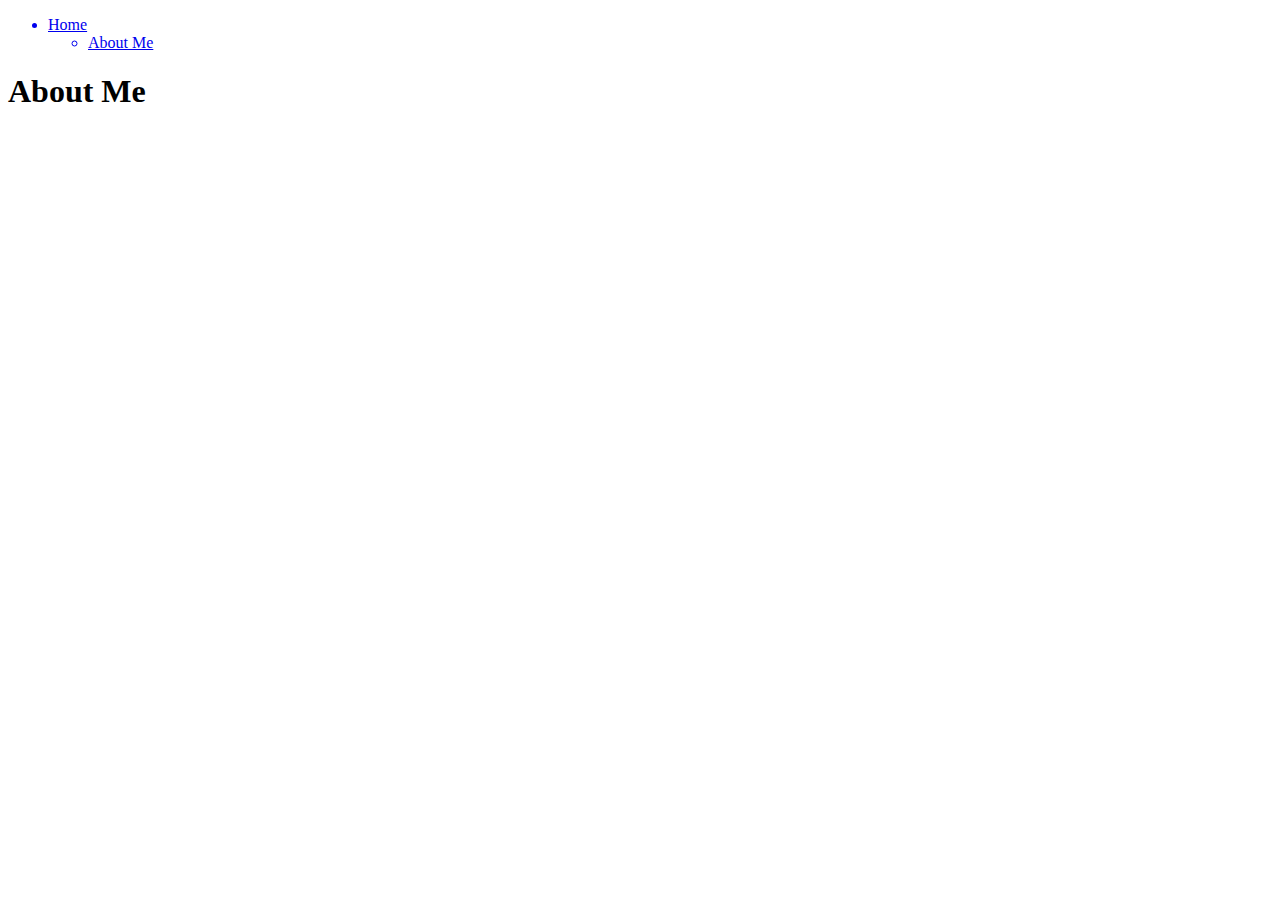
==== aboutme.html @ f13f3d1b "Create aboutme.html" ====
<!DOCTYPE html>
<html>
  <head> 
    <title>About Me </title>
  </head>
  <header>
    <nav>
      <ul> <a href="./index.html"><li>Home</li></a>
        <ul> <a href="./aboutme.html"><li>About Me</li></a>
        </ul>
        </nav>
      </header>
    <body>
      <h1> About Me </h1>
      <p> 
      </p>
    </body>
    <footer>
    </footer>
    </html>
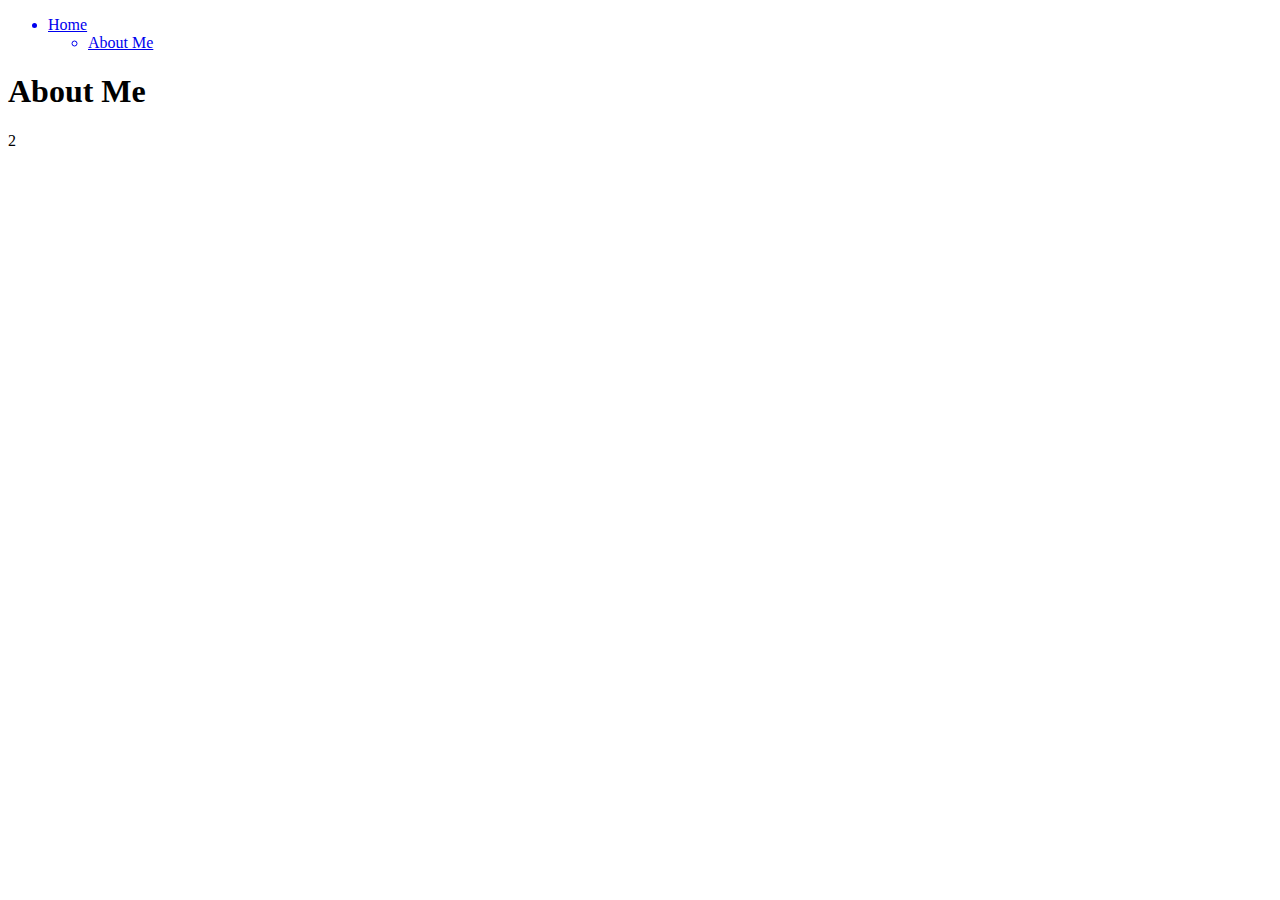
==== commit fcbd6077: "Update aboutme.html" ====
--- a/aboutme.html
+++ b/aboutme.html
@@ -12,7 +12,7 @@
       </header>
     <body>
       <h1> About Me </h1>
-      <p> 
+      <p> 2
       </p>
     </body>
     <footer>
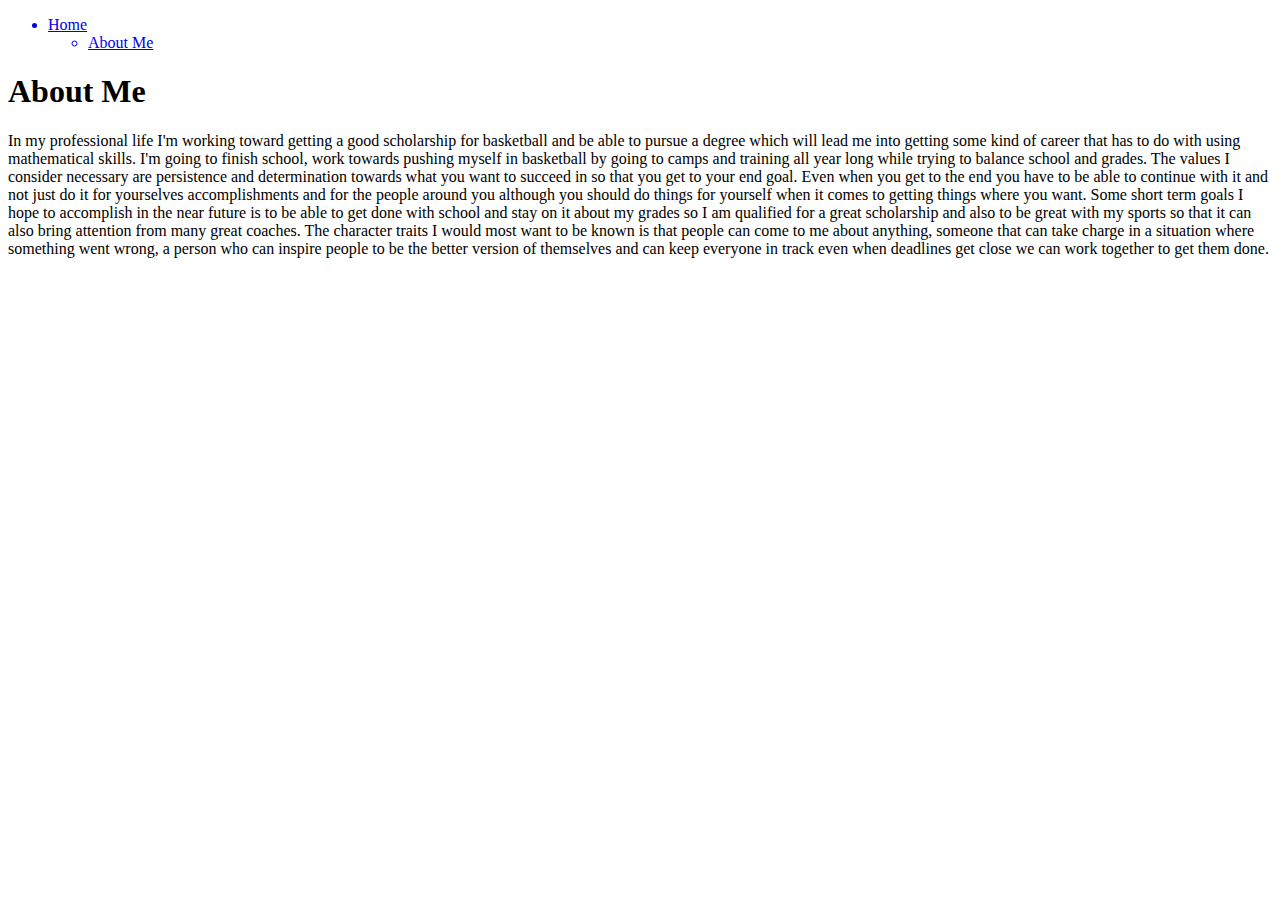
==== commit 8dc6cac0: "Update aboutme.html" ====
--- a/aboutme.html
+++ b/aboutme.html
@@ -2,6 +2,7 @@
 <html>
   <head> 
     <title>About Me </title>
+    <link rel="stylesheet" href="./style.css" type="text/css">
   </head>
   <header>
     <nav>
@@ -12,8 +13,7 @@
       </header>
     <body>
       <h1> About Me </h1>
-      <p> 2
-      </p>
+      <p> In my professional life I'm working toward getting a good scholarship for basketball and be able to pursue a degree which will lead me into getting some kind of career that has to do with using mathematical skills. I'm going to finish school, work towards pushing myself in basketball by going to camps and training all year long while trying to balance school and grades. The values I consider necessary are persistence and determination towards what you want to succeed in so that you get to your end goal. Even when you get to the end you have to be able to continue with it and not just do it for yourselves accomplishments and for the people around you although you should do things for yourself when it comes to getting things where you want. Some short term goals I hope to accomplish in the near future is to be able to get done with school and stay on it about my grades so I am qualified for a great scholarship and also to be great with my sports so that it can also bring attention from many great coaches. The character traits I would most want to be known is that people can come to me about anything, someone that can take charge in a situation where something went wrong, a person who can inspire people to be the better version of themselves and can keep everyone in track even when deadlines get close we can work together to get them done. </p>
     </body>
     <footer>
     </footer>
--- a/style.css
+++ b/style.css
@@ -0,0 +1 @@
+
